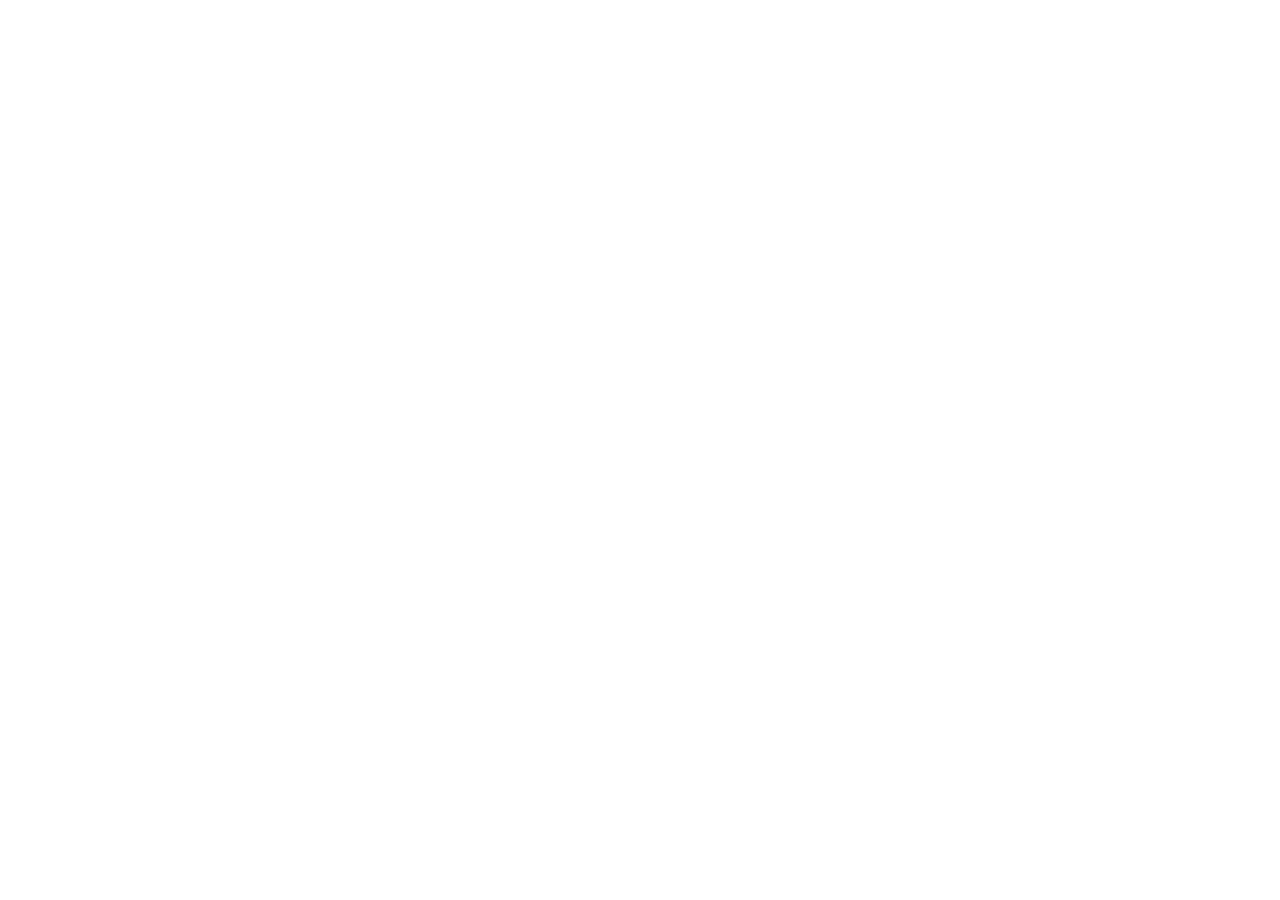
==== blogspace/index.html @ cda64724 "add: the blogspace project" ====
<!DOCTYPE html>
<html lang="en">
<head>
    <meta charset="UTF-8">
    <meta name="viewport" content="width=device-width, initial-scale=1.0">
    <title>BlogSpace</title>
</head>
<body>
    <div id="posts"></div>
    <script src="main.js"></script>
</body>
</html>
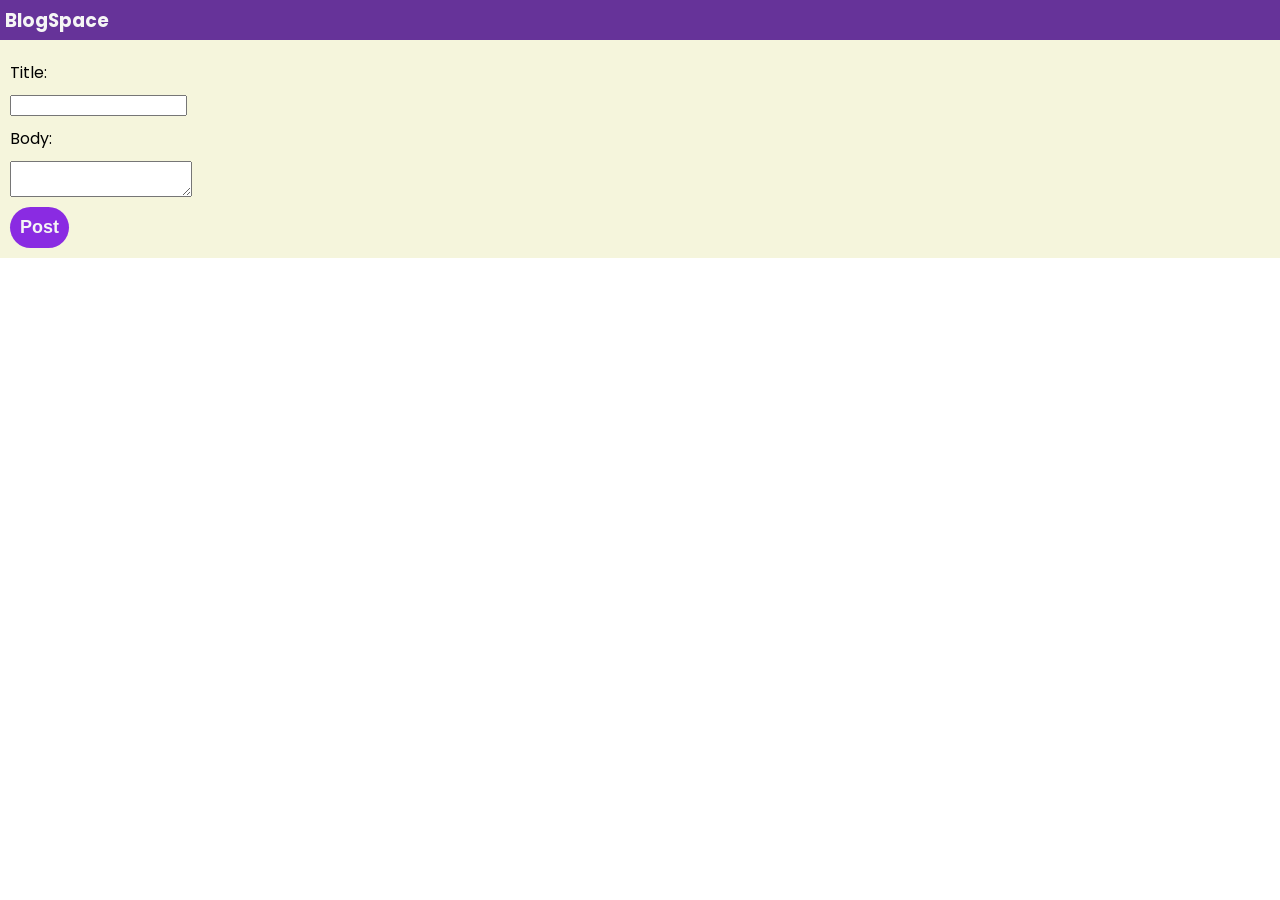
==== commit 552f362c: "fix: added the form feature" ====
--- a/blogspace/index.html
+++ b/blogspace/index.html
@@ -3,9 +3,22 @@
 <head>
     <meta charset="UTF-8">
     <meta name="viewport" content="width=device-width, initial-scale=1.0">
+    <link rel="stylesheet" href="styles.css">
     <title>BlogSpace</title>
 </head>
 <body>
+    <nav class="navbar">
+       <h3>BlogSpace</h3>
+    </nav>
+
+    <form id="post-form">
+        <label for="post-title">Title:</label>
+        <input type="text" id="post-title">    
+        <label for="post-body">Body:</label>
+        <textarea id="post-body"></textarea>
+        <button>Post</button>
+    </form>
+    
     <div id="posts"></div>
     <script src="main.js"></script>
 </body>
--- a/blogspace/styles.css
+++ b/blogspace/styles.css
@@ -0,0 +1,49 @@
+@import url('https://fonts.googleapis.com/css2?family=Poppins:wght@400;600&display=swap');
+
+
+body {
+    font-family: 'Poppins', sans-serif;
+    padding: 0;
+    margin: 0;
+
+}
+
+nav {
+    position: fixed;
+    background-color: rebeccapurple;
+    color: whitesmoke;width: 100%;
+    height: 30px;
+    width: 100%;
+    padding: 5px;
+    display: flex;
+    align-items: center;   
+}
+
+nav > h3 {
+    margin: 0;
+}
+
+#posts {
+    padding: 30px 10px 10px;
+}
+
+form {
+    background-color: beige;
+    padding: 60px 10px 10px;
+    display: flex;
+    align-items: start;
+    flex-direction: column;
+    gap: 10px;
+}
+
+button {
+    flex-grow: 1;
+    padding: 10px;
+    background-color: blueviolet;
+    color: whitesmoke;
+    border: none;
+    border-radius: 50px;
+    cursor: pointer;
+    font-size: 18px;
+    font-weight: bold;
+}
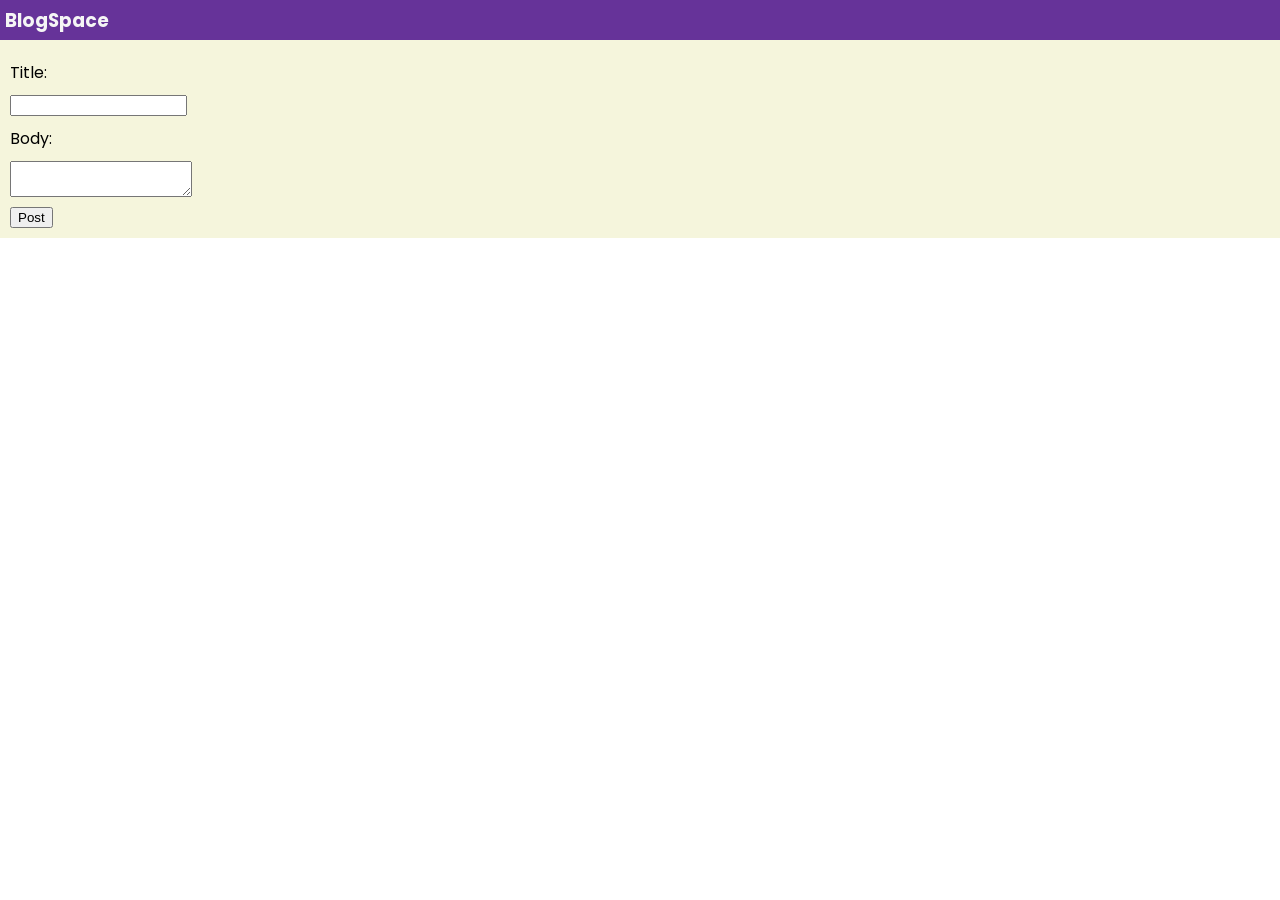
==== commit f72483f0: "fix: clear the form" ====
--- a/blogspace/index.html
+++ b/blogspace/index.html
@@ -11,7 +11,7 @@
        <h3>BlogSpace</h3>
     </nav>
 
-    <form id="post-form">
+    <form id="new-post">
         <label for="post-title">Title:</label>
         <input type="text" id="post-title">    
         <label for="post-body">Body:</label>
@@ -19,7 +19,7 @@
         <button>Post</button>
     </form>
     
-    <div id="posts"></div>
+    <div id="blog-list"></div>
     <script src="main.js"></script>
 </body>
 </html>
--- a/blogspace/styles.css
+++ b/blogspace/styles.css
@@ -34,16 +34,4 @@
     align-items: start;
     flex-direction: column;
     gap: 10px;
-}
-
-button {
-    flex-grow: 1;
-    padding: 10px;
-    background-color: blueviolet;
-    color: whitesmoke;
-    border: none;
-    border-radius: 50px;
-    cursor: pointer;
-    font-size: 18px;
-    font-weight: bold;
-}+} 
